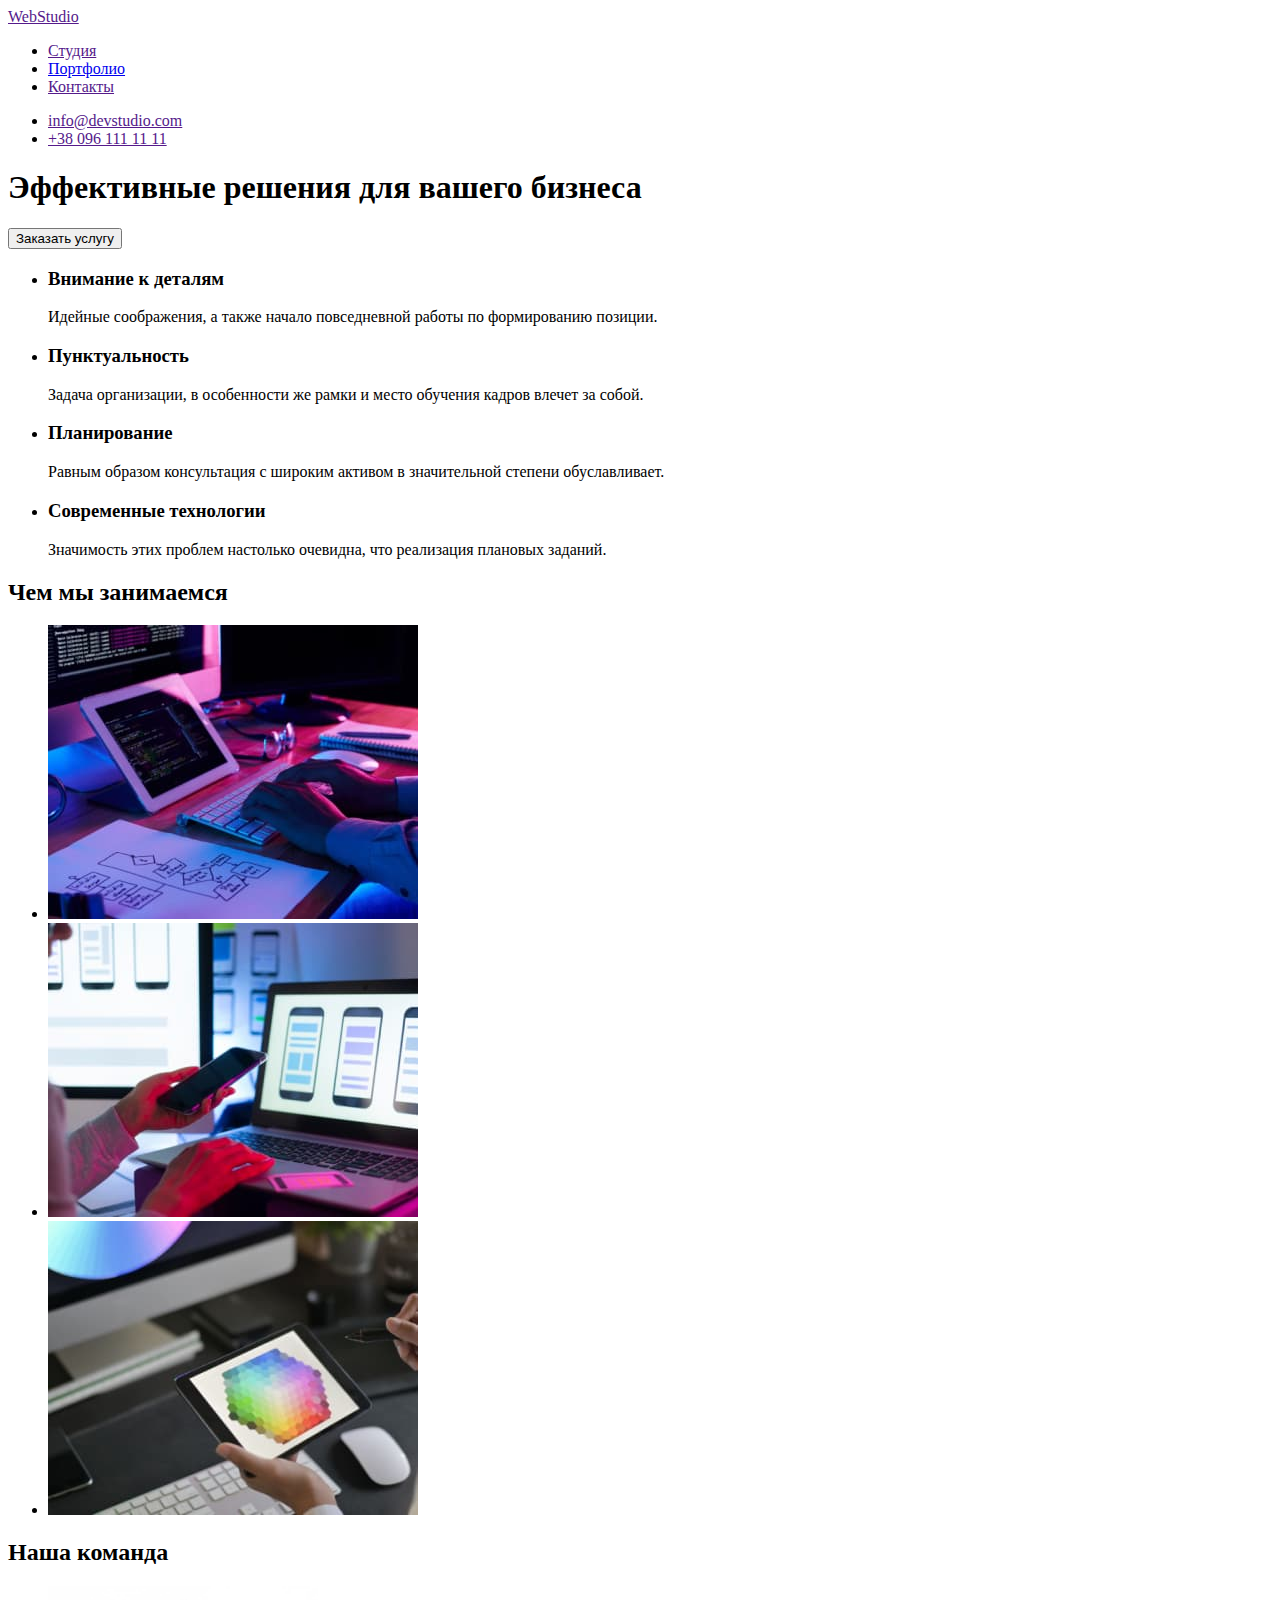
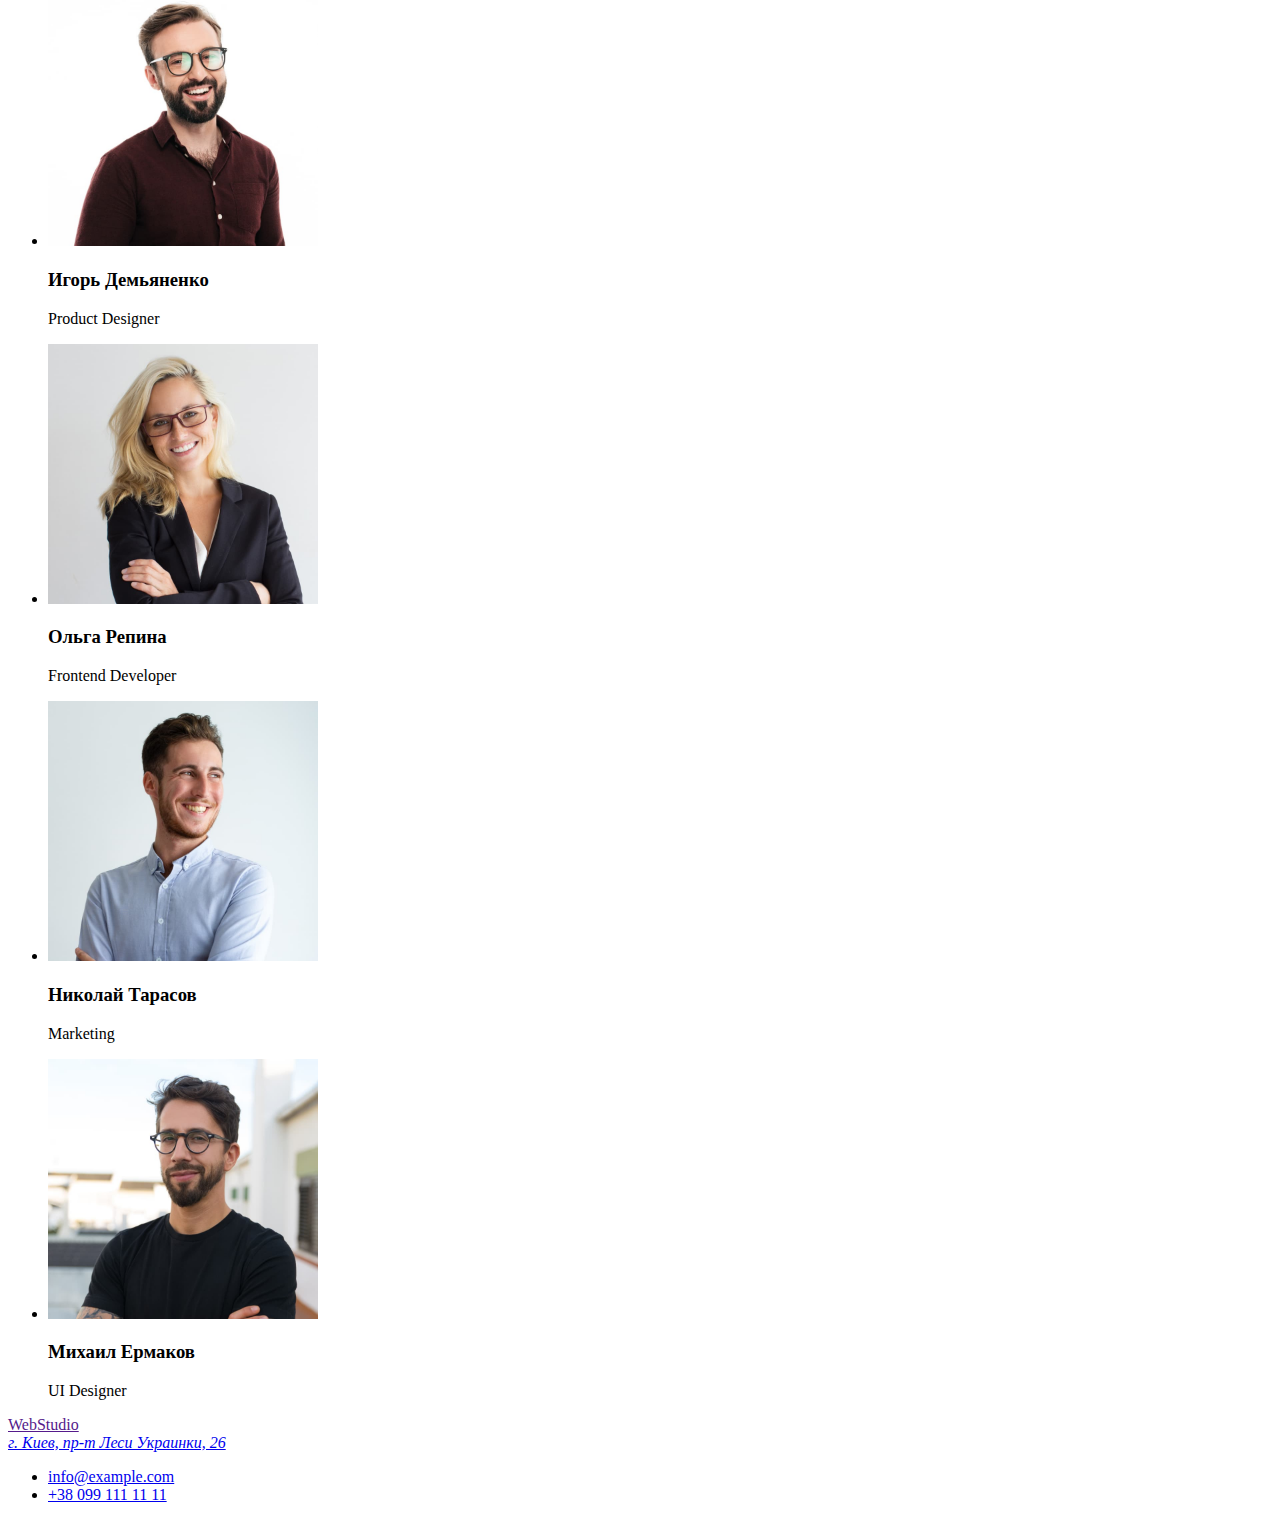
==== index.html @ ec1a8302 "создание папки портфолио" ====
<!DOCTYPE html>
<html lang="ru">
  <head>
    <meta charset="UTF-8" />
    <meta http-equiv="X-UA-Compatible" content="IE=edge" />
    <meta name="viewport" content="width=device-width, initial-scale=1.0" />
    <title>Document</title>
    <link
      rel="stylesheet"
      href="https://fonts.google.com/share?selection.family=Raleway:wght@700%7CRoboto:wght@400;500;700;900"
    />
    <link rel="stylesheet" href="./css/style.css" />
  </head>
  <body>
    <!--ШАПКА-->
    <header>
      <a href="">WebStudio</a>
      <nav>
        <ul>
          <li><a href="">Студия</a></li>
          <li><a href="./portfolio.html">Портфолио</a></li>
          <li><a href="">Контакты</a></li>
        </ul>
      </nav>
      <ul>
        <li><a href="">info@devstudio.com</a></li>
        <li><a href="">+38 096 111 11 11</a></li>
      </ul>
    </header>
    <!--ЗАКАЗ УСЛУГ-->
    <main>
      <section>
        <h1>Эффективные решения для вашего бизнеса</h1>
        <button type="button">Заказать услугу</button>
      </section>
      <!--СФЕРА ДЕЯТЕЛЬНОСТИ-->
      <section>
        <ul>
          <li>
            <h3>Внимание к деталям</h3>
            <p>
              Идейные соображения, а также начало повседневной работы по
              формированию позиции.
            </p>
          </li>
          <li>
            <h3>Пунктуальность</h3>
            <p>
              Задача организации, в особенности же рамки и место обучения кадров
              влечет за собой.
            </p>
          </li>
          <li>
            <h3>Планирование</h3>
            <p>
              Равным образом консультация с широким активом в значительной
              степени обуславливает.
            </p>
          </li>
          <li>
            <h3>Современные технологии</h3>
            <p>
              Значимость этих проблем настолько очевидна, что реализация
              плановых заданий.
            </p>
          </li>
        </ul>
      </section>
      <!--чем занимаются-->
      <section>
        <h2>Чем мы занимаемся</h2>
        <ul>
          <li><img src="./img/img1.jpg" alt="ввод кода" width="370" /></li>
          <li>
            <img
              src="./img/img2.jpg"
              alt="картинка с адаптивностью"
              width="370"
            />
          </li>
          <li>
            <img src="./img/img3.jpg" alt="картинка в пикселях" width="370" />
          </li>
        </ul>
      </section>

      <!--КОМАНДА-->
      <section>
        <h2>Наша команда</h2>
        <ul>
          <li>
            <img src="./img/img4.jpg" alt="фото Игорь" width="270" />
            <h3>Игорь Демьяненко</h3>
            <p>Product Designer</p>
          </li>
          <li>
            <img src="./img/img5.jpg" alt="фото Ольга" width="270" />
            <h3>Ольга Репина</h3>
            <p>Frontend Developer</p>
          </li>
          <li>
            <img src="./img/img6.jpg" alt="фото Николай" width="270" />
            <h3>Николай Тарасов</h3>
            <p>Marketing</p>
          </li>
          <li>
            <img src="./img/img7.jpg" alt="фото Михаил" width="270" />
            <h3>Михаил Ермаков</h3>
            <p>UI Designer</p>
          </li>
        </ul>
      </section>
    </main>
    <!--ПОДВАЛ-->
    <footer>
      <a href="">WebStudio</a>
      <address>
        <a
          href="https://goo.gl/maps/H8JGHKrWeRsaUYGS6"
          target="_blank"
          rel="noopener noindex nofollow"
          >г. Киев, пр-т Леси Украинки, 26</a
        >
      </address>
      <ul>
        <li><a href="mailto:info@example.com">info@example.com</a></li>
        <li><a href="tel:+380991111111">+38 099 111 11 11</a></li>
      </ul>
    </footer>
  </body>
</html>
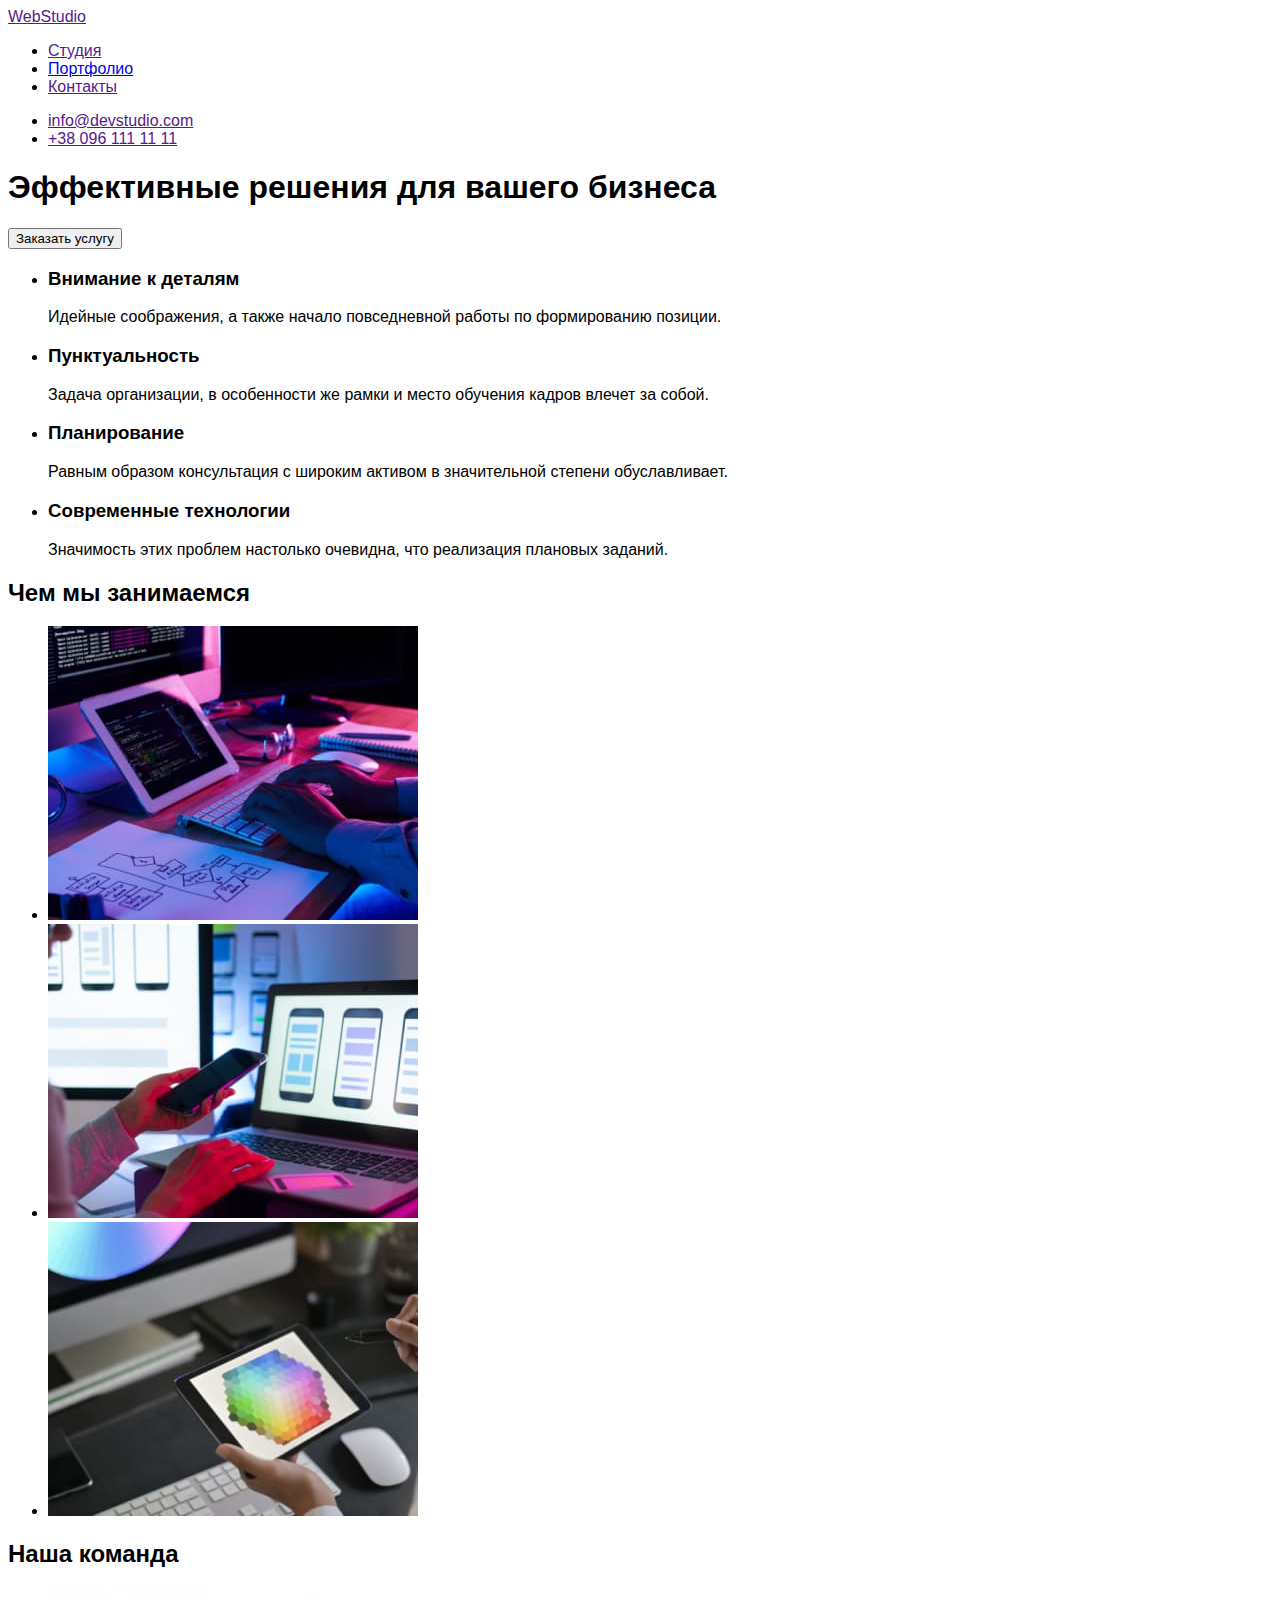
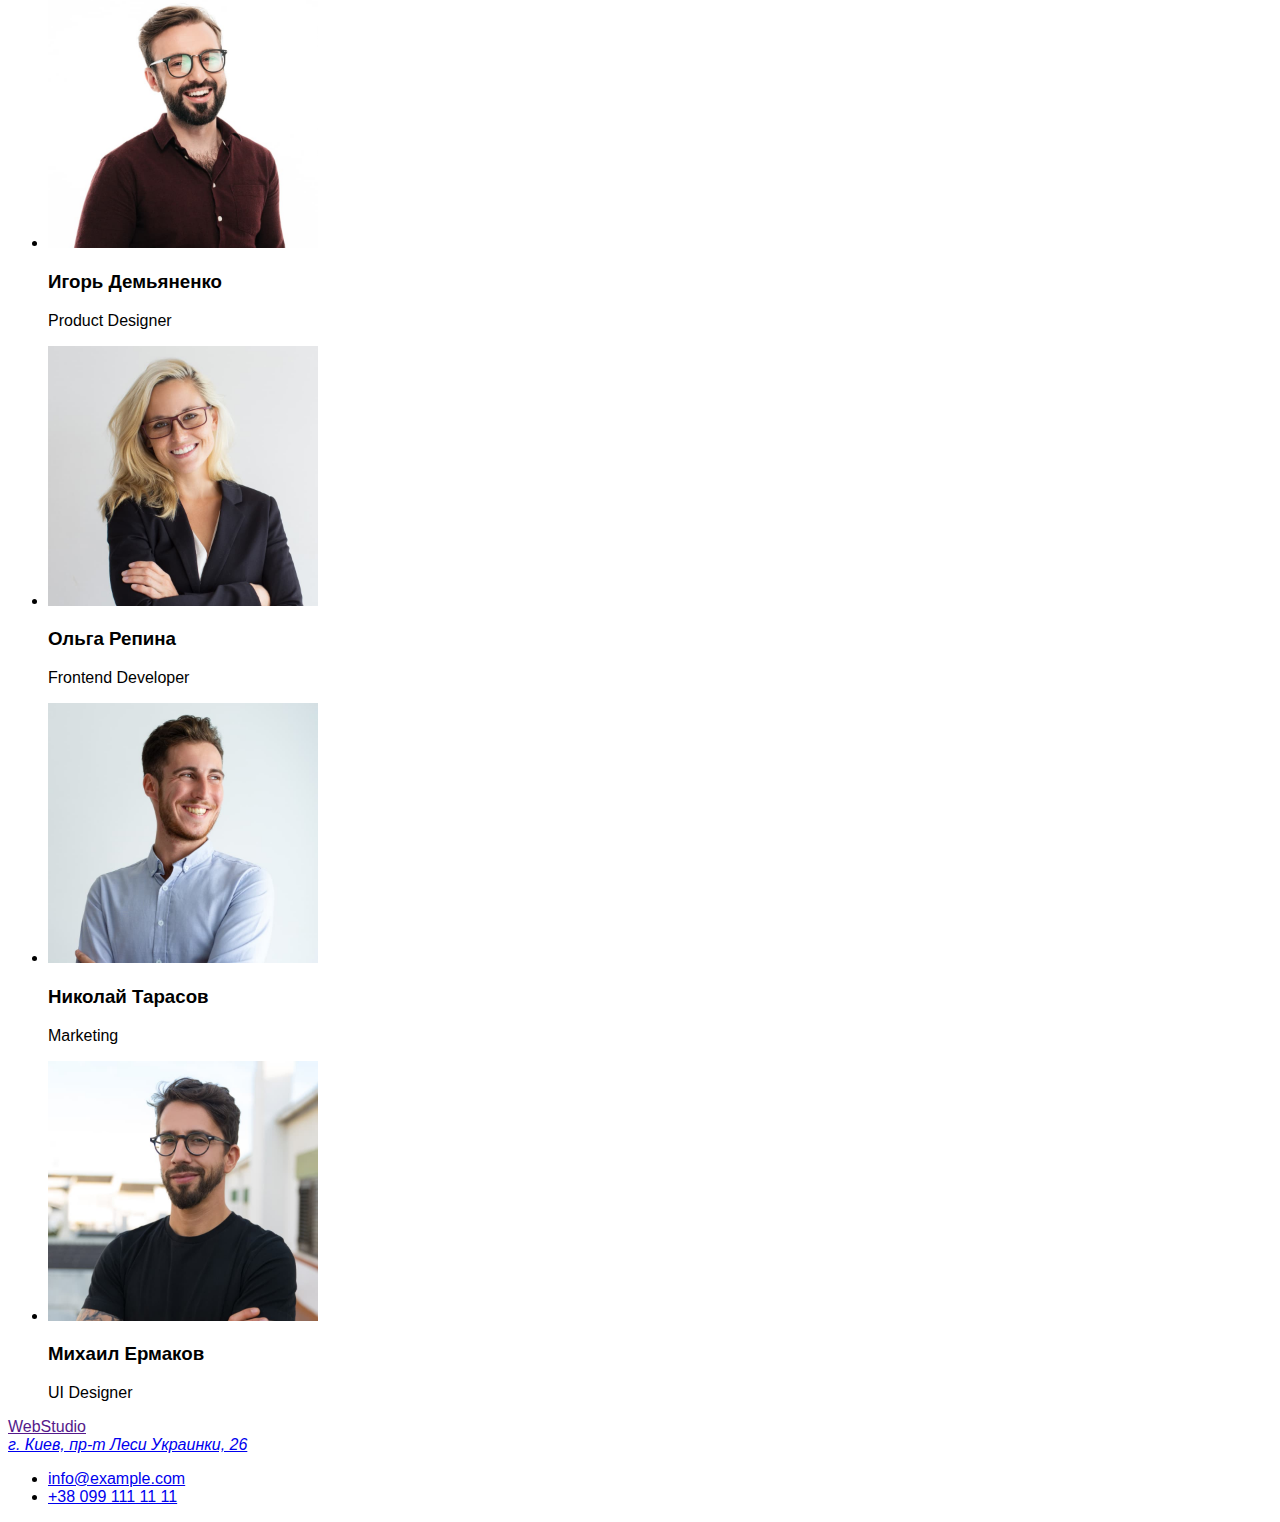
==== commit 3963e6e2: "верстка портфолио" ====
--- a/index.html
+++ b/index.html
@@ -9,7 +9,7 @@
       rel="stylesheet"
       href="https://fonts.google.com/share?selection.family=Raleway:wght@700%7CRoboto:wght@400;500;700;900"
     />
-    <link rel="stylesheet" href="./css/style.css" />
+    <link rel="stylesheet" href="./css/styles.css" />
   </head>
   <body>
     <!--ШАПКА-->
--- a/css/styles.css
+++ b/css/styles.css
@@ -0,0 +1,3 @@
+body {
+  font-family: "Raleway", "Roboto", sans-serif;
+}
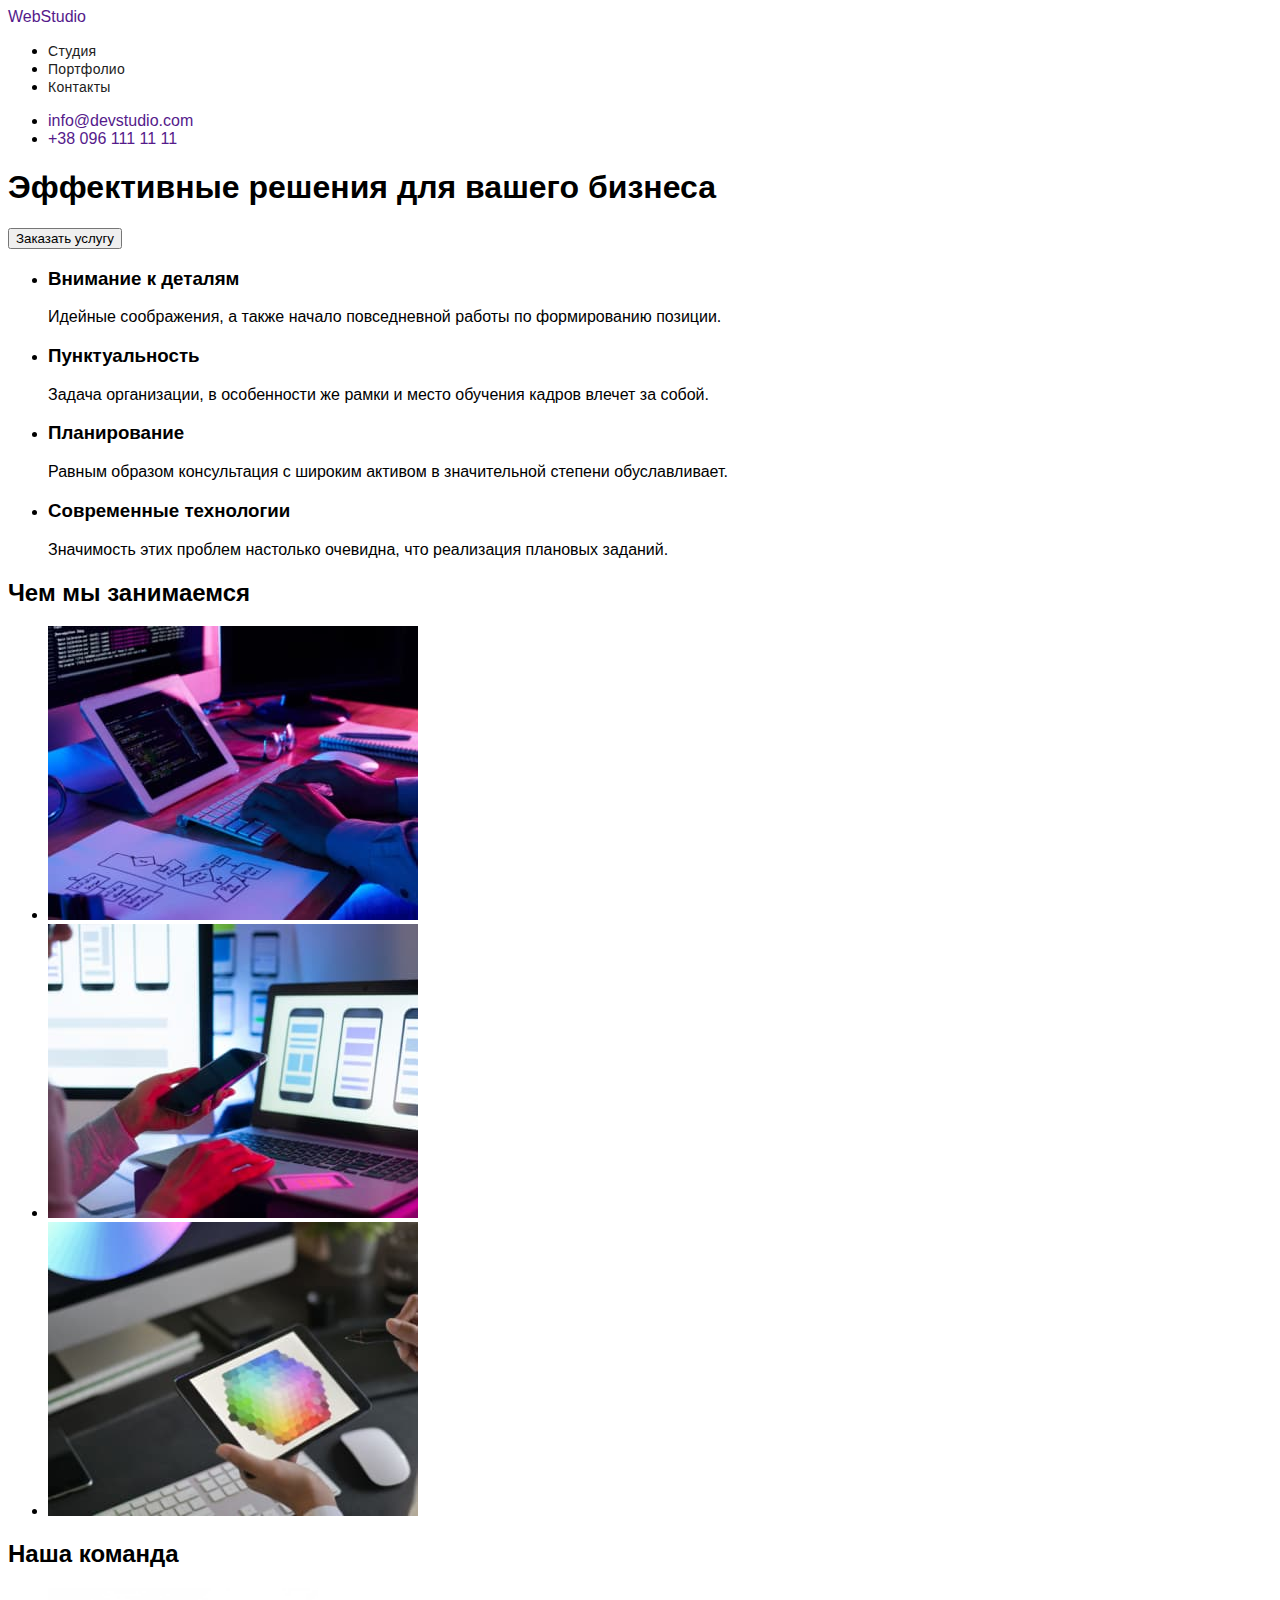
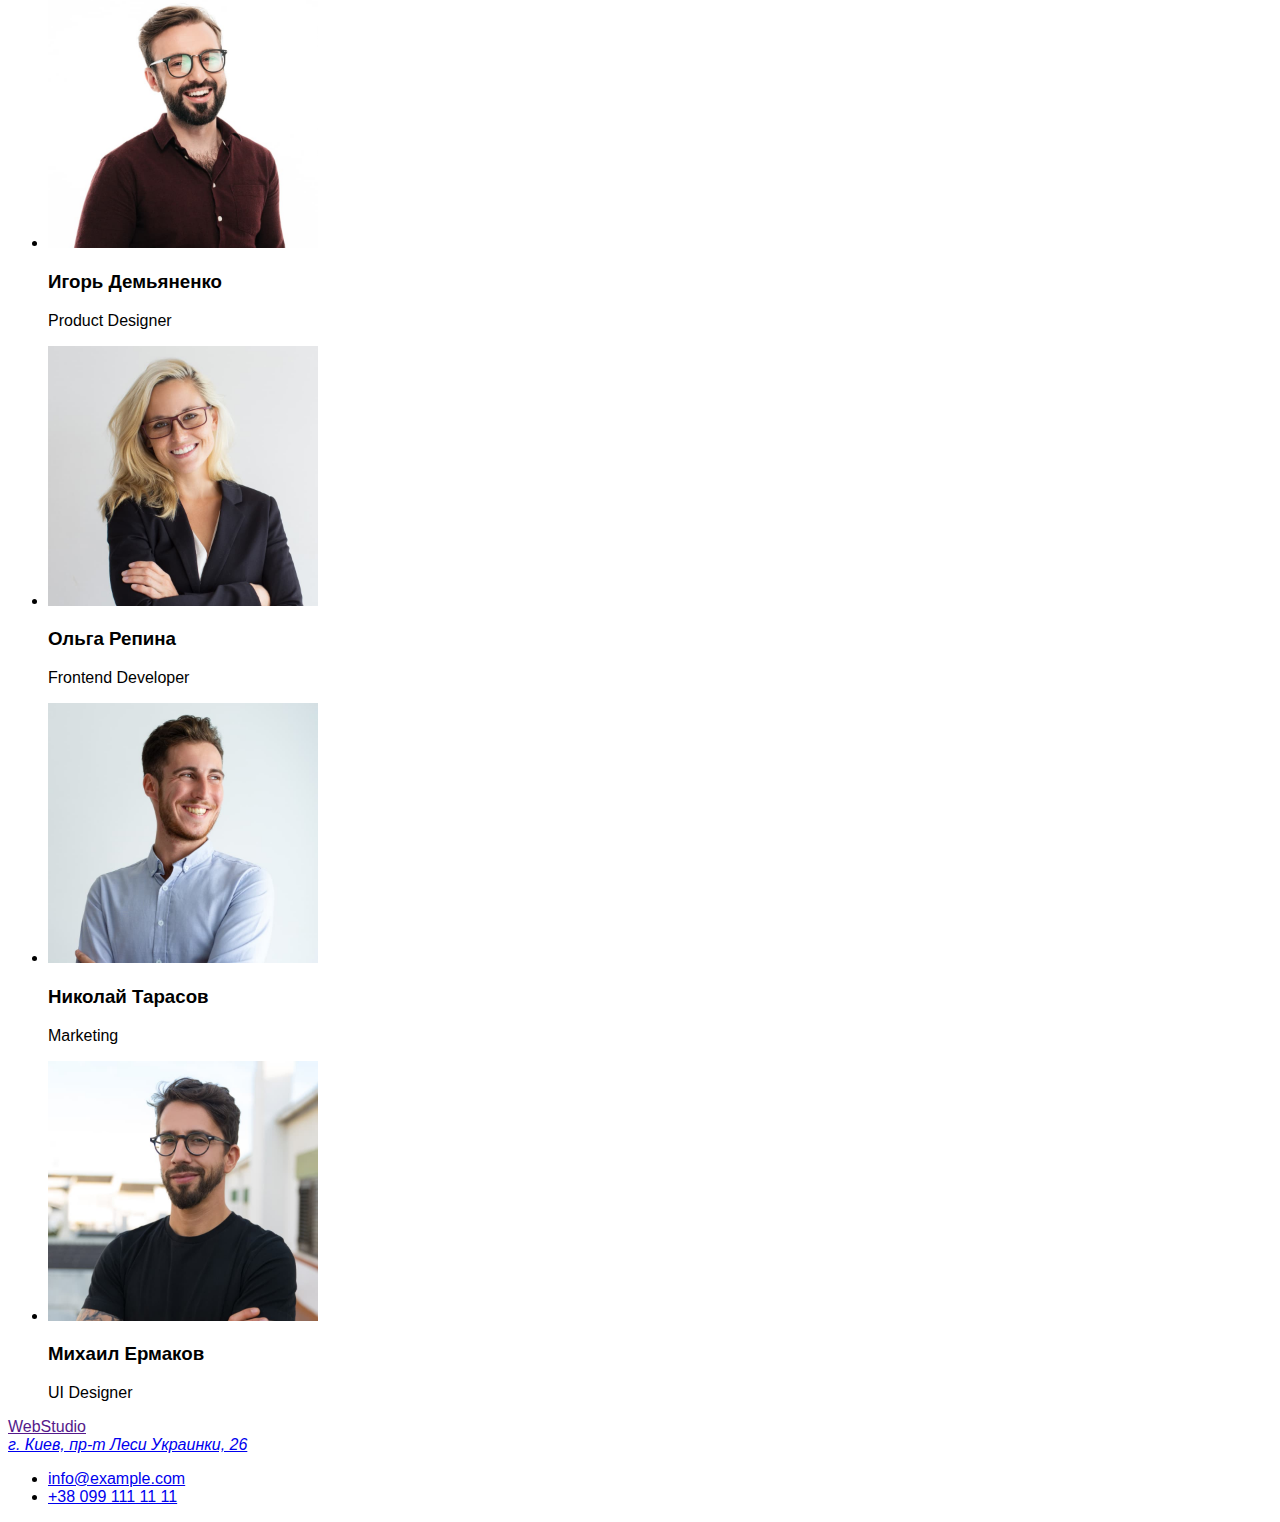
==== commit 8a4ae017: "добавил классы в хедер" ====
--- a/index.html
+++ b/index.html
@@ -13,18 +13,24 @@
   </head>
   <body>
     <!--ШАПКА-->
-    <header>
-      <a href="">WebStudio</a>
-      <nav>
-        <ul>
-          <li><a href="">Студия</a></li>
-          <li><a href="./portfolio.html">Портфолио</a></li>
-          <li><a href="">Контакты</a></li>
+    <header class="header">
+      <a class="header-link-main link" href="">WebStudio</a>
+      <nav class="header-navigation">
+        <ul class="header-list">
+          <li class="header-item">
+            <a class="header-link link" href="">Студия</a>
+          </li>
+          <li class="header-item">
+            <a class="header-link link" href="./portfolio.html">Портфолио</a>
+          </li>
+          <li class="header-item">
+            <a class="header-link link" href="">Контакты</a>
+          </li>
         </ul>
       </nav>
-      <ul>
-        <li><a href="">info@devstudio.com</a></li>
-        <li><a href="">+38 096 111 11 11</a></li>
+      <ul class="header-list-contacts">
+        <li><a class="header-link-mail link" href="">info@devstudio.com</a></li>
+        <li><a class="header-link-tel link" href="">+38 096 111 11 11</a></li>
       </ul>
     </header>
     <!--ЗАКАЗ УСЛУГ-->
--- a/css/styles.css
+++ b/css/styles.css
@@ -1,3 +1,15 @@
 body {
   font-family: "Raleway", "Roboto", sans-serif;
 }
+
+.link {
+  text-decoration: none;
+}
+
+.header-link {
+  font-weight: 500;
+  font-size: 14px;
+  line-height: 1.14;
+  letter-spacing: 0.02em;
+  color: #212121;
+}
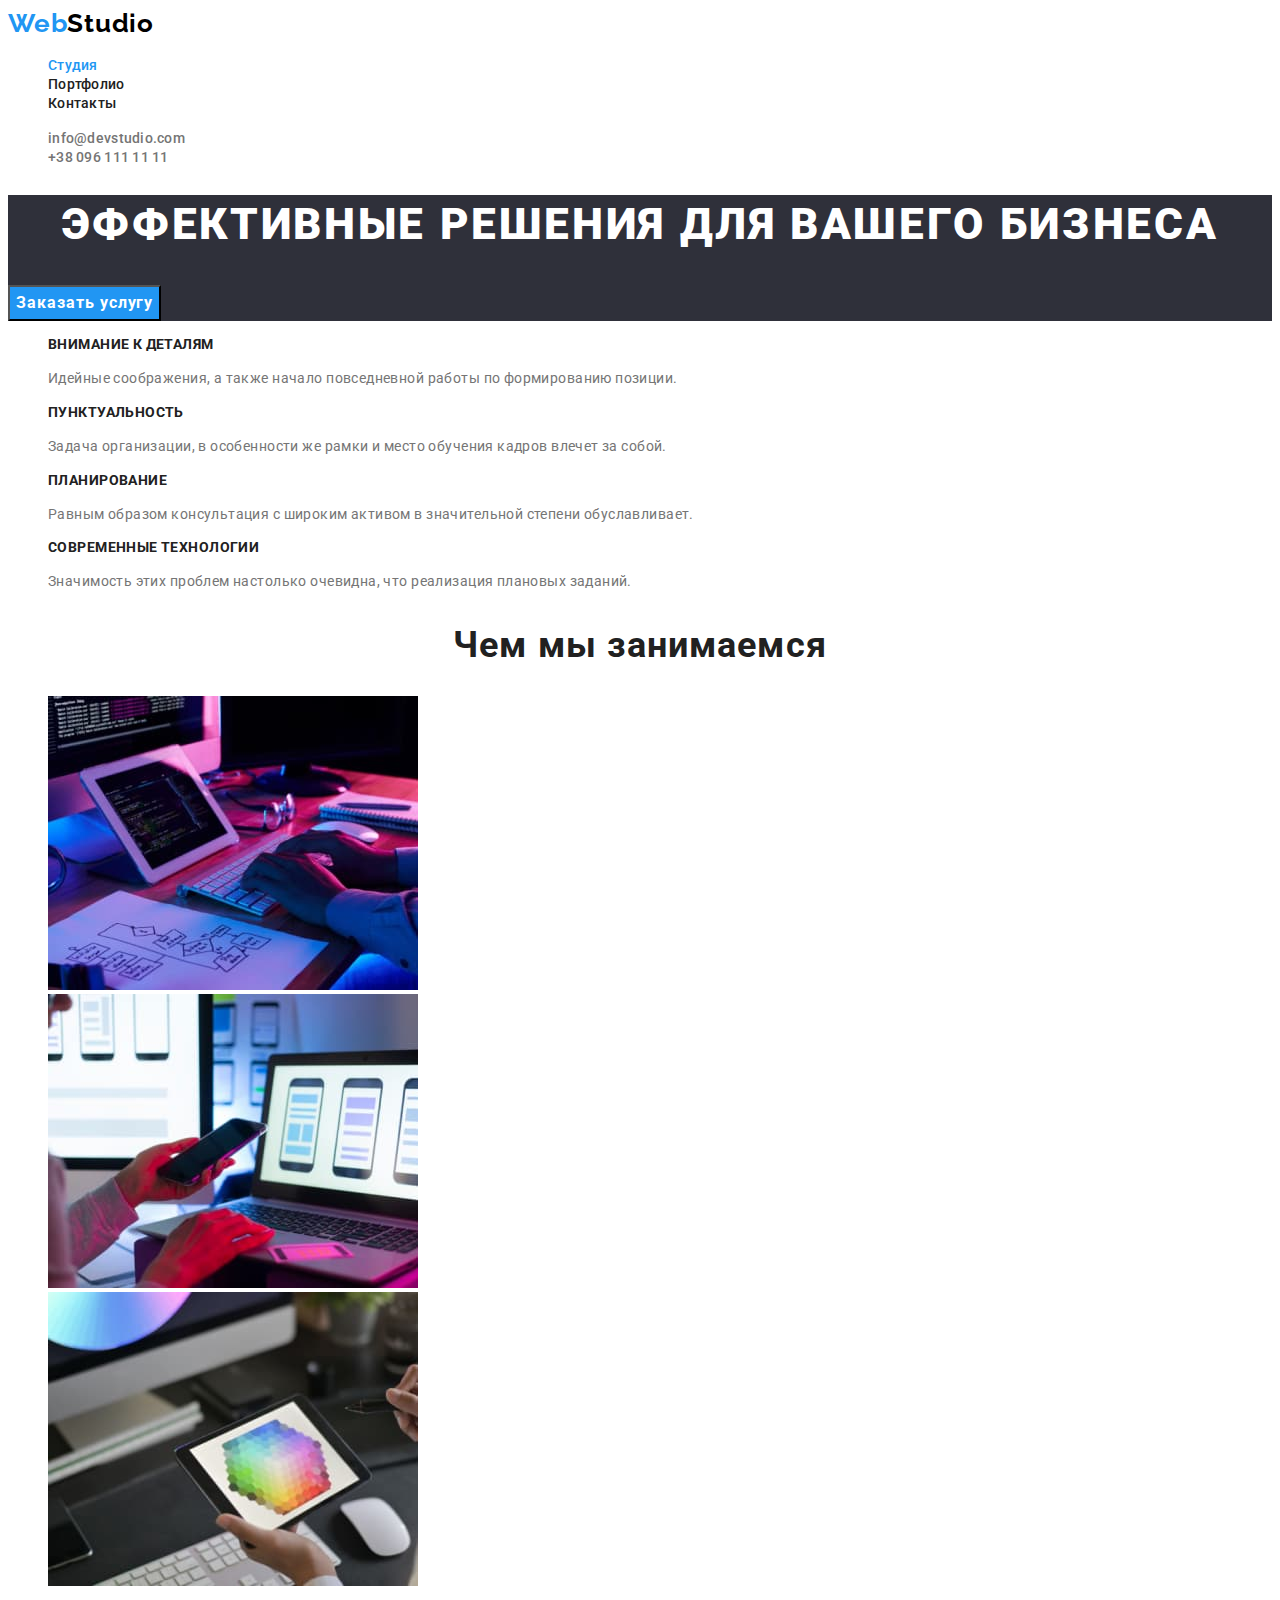
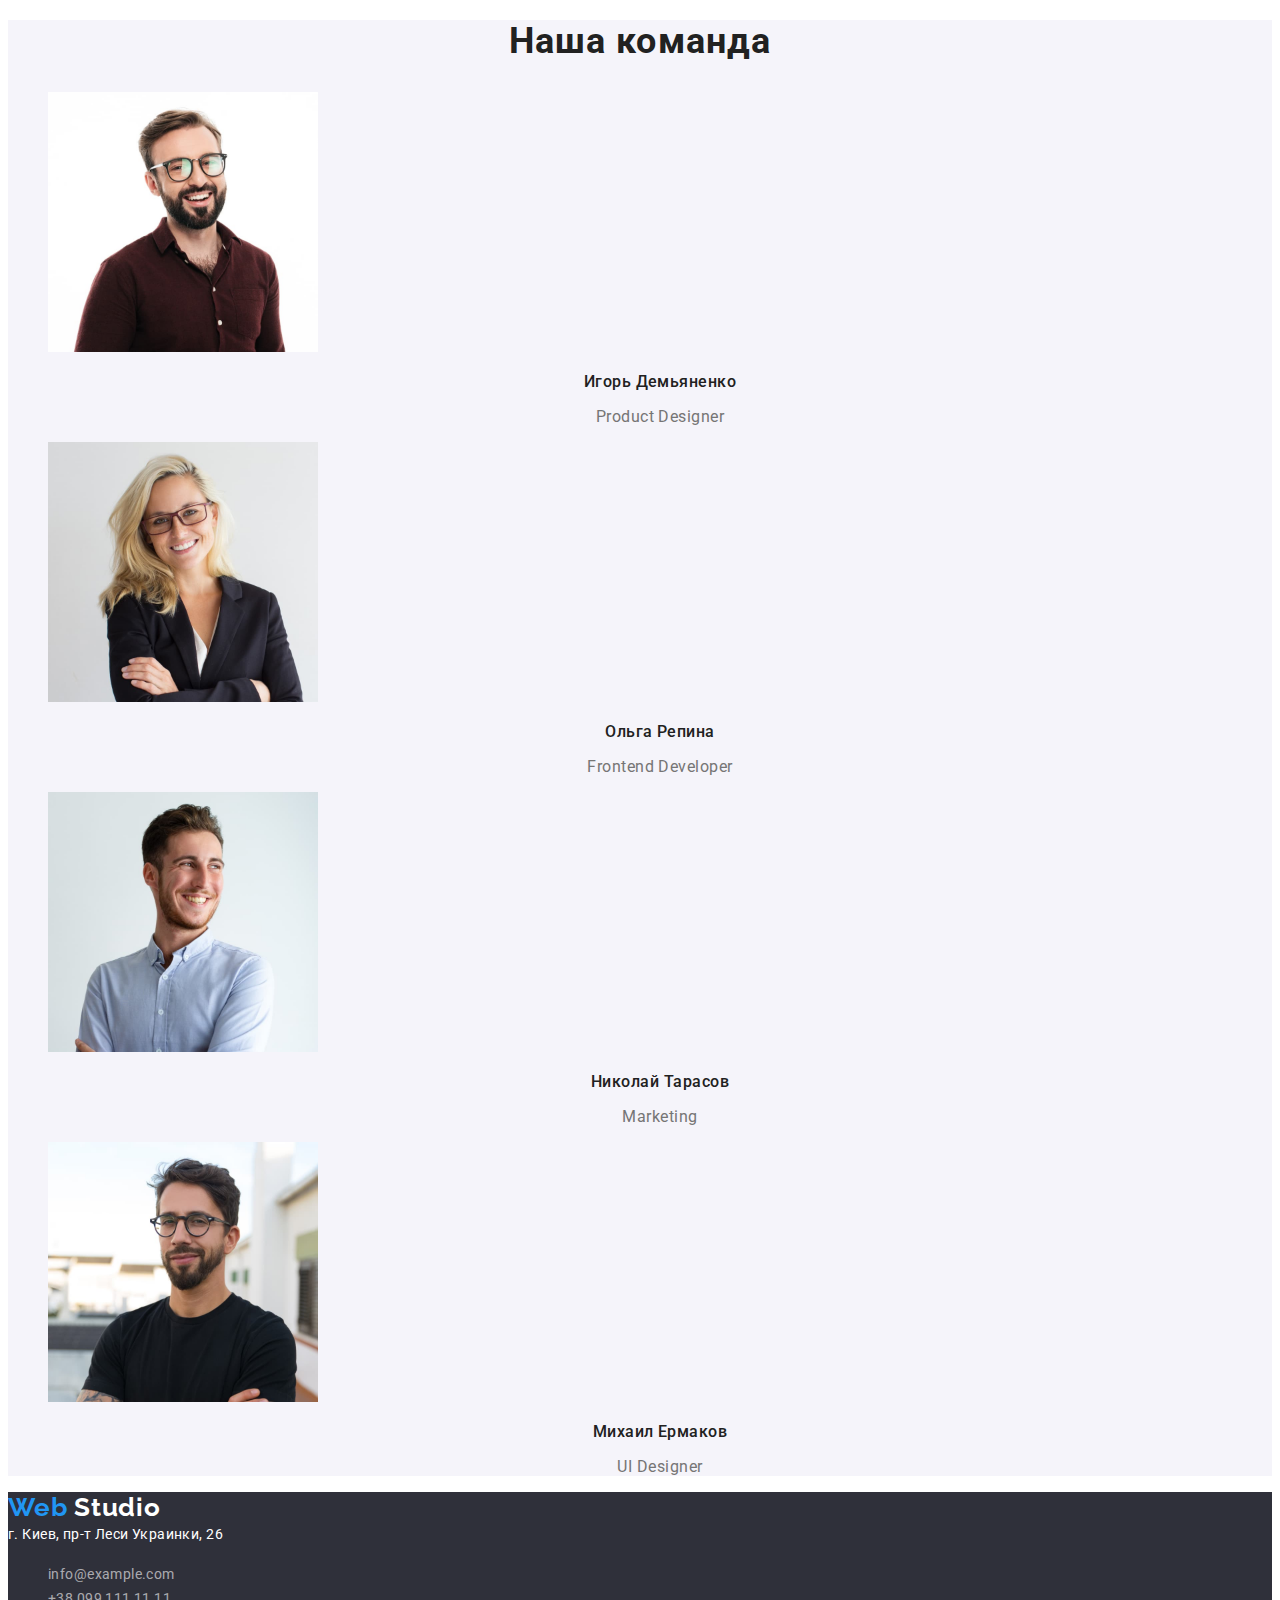
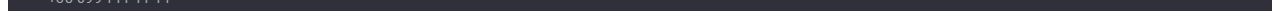
==== commit e214d77a: "внес название классов и стилей в html" ====
--- a/index.html
+++ b/index.html
@@ -5,20 +5,24 @@
     <meta http-equiv="X-UA-Compatible" content="IE=edge" />
     <meta name="viewport" content="width=device-width, initial-scale=1.0" />
     <title>Document</title>
+    <link rel="preconnect" href="https://fonts.googleapis.com" />
+    <link rel="preconnect" href="https://fonts.gstatic.com" crossorigin />
     <link
+      href="https://fonts.googleapis.com/css2?family=Raleway:wght@700&family=Roboto:wght@400;500;700;900&display=swap"
       rel="stylesheet"
-      href="https://fonts.google.com/share?selection.family=Raleway:wght@700%7CRoboto:wght@400;500;700;900"
     />
     <link rel="stylesheet" href="./css/styles.css" />
   </head>
   <body>
     <!--ШАПКА-->
     <header class="header">
-      <a class="header-link-main link" href="">WebStudio</a>
+      <a class="header-link-main link" href=""
+        >Web<span class="header-color">Studio</span></a
+      >
       <nav class="header-navigation">
-        <ul class="header-list">
+        <ul class="header-list list">
           <li class="header-item">
-            <a class="header-link link" href="">Студия</a>
+            <a class="header-link link current" href="">Студия</a>
           </li>
           <li class="header-item">
             <a class="header-link link" href="./portfolio.html">Портфолио</a>
@@ -28,109 +32,127 @@
           </li>
         </ul>
       </nav>
-      <ul class="header-list-contacts">
+      <ul class="header-list-contacts list">
         <li><a class="header-link-mail link" href="">info@devstudio.com</a></li>
         <li><a class="header-link-tel link" href="">+38 096 111 11 11</a></li>
       </ul>
     </header>
     <!--ЗАКАЗ УСЛУГ-->
     <main>
-      <section>
-        <h1>Эффективные решения для вашего бизнеса</h1>
-        <button type="button">Заказать услугу</button>
+      <section class="section-service">
+        <h1 class="section-service-title">
+          Эффективные решения для вашего бизнеса
+        </h1>
+        <button class="section-service-btn" type="button">
+          Заказать услугу
+        </button>
       </section>
       <!--СФЕРА ДЕЯТЕЛЬНОСТИ-->
-      <section>
-        <ul>
-          <li>
-            <h3>Внимание к деталям</h3>
-            <p>
+      <section class="section-reality">
+        <!-- <h2>сфера деятельности</h2> -->
+        <ul class="section-reality-list list">
+          <li class="section-reality-item">
+            <h3 class="section-reality-title">Внимание к деталям</h3>
+            <p class="section-reality-text">
               Идейные соображения, а также начало повседневной работы по
               формированию позиции.
             </p>
           </li>
-          <li>
-            <h3>Пунктуальность</h3>
-            <p>
+          <li class="section-reality-item">
+            <h3 class="section-reality-title">Пунктуальность</h3>
+            <p class="section-reality-text">
               Задача организации, в особенности же рамки и место обучения кадров
               влечет за собой.
             </p>
           </li>
-          <li>
-            <h3>Планирование</h3>
-            <p>
+          <li class="section-reality-item">
+            <h3 class="section-reality-title">Планирование</h3>
+            <p class="section-reality-text">
               Равным образом консультация с широким активом в значительной
               степени обуславливает.
             </p>
           </li>
-          <li>
-            <h3>Современные технологии</h3>
-            <p>
+          <li class="section-reality-item">
+            <h3 class="section-reality-title">Современные технологии</h3>
+            <p class="section-reality-text">
               Значимость этих проблем настолько очевидна, что реализация
               плановых заданий.
             </p>
           </li>
         </ul>
       </section>
-      <!--чем занимаются-->
-      <section>
-        <h2>Чем мы занимаемся</h2>
-        <ul>
-          <li><img src="./img/img1.jpg" alt="ввод кода" width="370" /></li>
-          <li>
+      <!--ЧЕМ ЗАНИМАЮТСЯ-->
+      <section class="section-class">
+        <h2 class="section-class-title">Чем мы занимаемся</h2>
+        <ul class="section-class-list list">
+          <li class="section-class-item">
+            <img src="./img/img1.jpg" alt="ввод кода" width="370" />
+          </li>
+          <li class="section-class-item">
             <img
               src="./img/img2.jpg"
               alt="картинка с адаптивностью"
               width="370"
             />
           </li>
-          <li>
+          <li class="section-class-item">
             <img src="./img/img3.jpg" alt="картинка в пикселях" width="370" />
           </li>
         </ul>
       </section>
 
       <!--КОМАНДА-->
-      <section>
-        <h2>Наша команда</h2>
-        <ul>
-          <li>
+      <section class="section-team">
+        <h2 class="section-team-title">Наша команда</h2>
+        <ul class="section-team-list list">
+          <li class="section-team-item">
             <img src="./img/img4.jpg" alt="фото Игорь" width="270" />
-            <h3>Игорь Демьяненко</h3>
-            <p>Product Designer</p>
+            <h3 class="section-team-title-second">Игорь Демьяненко</h3>
+            <p class="section-team-text">Product Designer</p>
           </li>
-          <li>
+          <li class="section-team-item">
             <img src="./img/img5.jpg" alt="фото Ольга" width="270" />
-            <h3>Ольга Репина</h3>
-            <p>Frontend Developer</p>
+            <h3 class="section-team-title-second">Ольга Репина</h3>
+            <p class="section-team-text">Frontend Developer</p>
           </li>
-          <li>
+          <li class="section-team-item">
             <img src="./img/img6.jpg" alt="фото Николай" width="270" />
-            <h3>Николай Тарасов</h3>
-            <p>Marketing</p>
+            <h3 class="section-team-title-second">Николай Тарасов</h3>
+            <p class="section-team-text">Marketing</p>
           </li>
-          <li>
+          <li class="section-team-item">
             <img src="./img/img7.jpg" alt="фото Михаил" width="270" />
-            <h3>Михаил Ермаков</h3>
-            <p>UI Designer</p>
+            <h3 class="section-team-title-second">Михаил Ермаков</h3>
+            <p class="section-team-text">UI Designer</p>
           </li>
         </ul>
       </section>
     </main>
     <!--ПОДВАЛ-->
-    <footer>
-      <a href="">WebStudio</a>
+    <footer class="footer">
+      <a class="footer-link-main link" href=""
+        >Web <span class="footer-color">Studio</span></a
+      >
       <address>
         <a
+          class="footer-link-address link"
           href="https://goo.gl/maps/H8JGHKrWeRsaUYGS6"
           target="_blank"
           rel="noopener noindex nofollow"
           >г. Киев, пр-т Леси Украинки, 26</a
         >
       </address>
-      <ul>
-        <li><a href="mailto:info@example.com">info@example.com</a></li>
-        <li><a href="tel:+380991111111">+38 099 111 11 11</a></li>
+      <ul class="footer-list list">
+        <li>
+          <a class="footer-link-mail link" href="mailto:info@example.com"
+            >info@example.com</a
+          >
+        </li>
+        <li>
+          <a class="footer-link-tel link" href="tel:+380991111111"
+            >+38 099 111 11 11</a
+          >
+        </li>
       </ul>
     </footer>
   </body>
--- a/css/styles.css
+++ b/css/styles.css
@@ -1,11 +1,30 @@
+:root {
+  --header-color: #2196f3;
+}
 body {
-  font-family: "Raleway", "Roboto", sans-serif;
+  font-family: "Raleway", sans-serif;
+  font-family: "Roboto", sans-serif;
 }
 
 .link {
   text-decoration: none;
 }
+.list {
+  list-style: none;
+}
+/* ----------------------ШАПКА-------------------------- */
+.header-link-main {
+  font-family: "Raleway";
+  font-weight: 700;
+  font-size: 26px;
+  line-height: 1.19;
+  letter-spacing: 0.03em;
+  color: #2196f3;
+}
 
+.header-color {
+  color: #000000;
+}
 .header-link {
   font-weight: 500;
   font-size: 14px;
@@ -13,3 +32,146 @@
   letter-spacing: 0.02em;
   color: #212121;
 }
+.current {
+  color: #2196f3;
+}
+.header-link:hover,
+.header-link:focus {
+  color: #2196f3;
+}
+.header-link-mail,
+.header-link-tel {
+  font-weight: 500;
+  font-size: 14px;
+  line-height: 1.14;
+  letter-spacing: 0.02em;
+  color: #757575;
+}
+.header-link-tel:hover,
+.header-link-tel:focus {
+  color: #2196f3;
+}
+.header-link-mail:hover,
+.header-link-mail:focus {
+  color: #2196f3;
+}
+/* -------------------ЗАКАЗ УСЛУГ------------------ */
+.section-service {
+  background-color: #2f303a;
+}
+.section-service-title {
+  font-weight: 900;
+  font-size: 44px;
+  line-height: 1.36;
+  text-align: center;
+  letter-spacing: 0.06em;
+  text-transform: uppercase;
+  color: #ffffff;
+}
+.section-service-btn {
+  font-family: "Roboto";
+  font-style: normal;
+  font-weight: 700;
+  font-size: 16px;
+  line-height: 1.88;
+  display: flex;
+  align-items: center;
+  text-align: center;
+  letter-spacing: 0.06em;
+  color: #ffffff;
+  background-color: #2196f3;
+}
+.section-service-btn:hover {
+  background-color: #2f303a;
+}
+/* -----------------------СФЕРА ДЕЯТЕЛЬНОСТИ------------------------ */
+.section-reality-title {
+  font-weight: 700;
+  font-size: 14px;
+  line-height: 1.14;
+  letter-spacing: 0.03em;
+  text-transform: uppercase;
+  color: #212121;
+}
+
+.section-reality-text {
+  font-weight: 400;
+  font-size: 14px;
+  line-height: 1.71;
+  letter-spacing: 0.03em;
+  color: #757575;
+}
+/* ------------------ЧЕМ ЗАНИМАЮТСЯ-------------------------- */
+.section-class-title {
+  font-weight: 700;
+  font-size: 36px;
+  line-height: 1.17;
+  text-align: center;
+  letter-spacing: 0.03em;
+  color: #212121;
+}
+/* --------------------КОМАНДА------------------------------- */
+.section-team {
+  background-color: #f5f4fa;
+}
+.section-team-title {
+  font-weight: 700;
+  font-size: 36px;
+  line-height: 1.17;
+  text-align: center;
+  letter-spacing: 0.03em;
+  color: #212121;
+}
+.section-team-title-second {
+  font-weight: 500;
+  font-size: 16px;
+  line-height: 1.19;
+  text-align: center;
+  letter-spacing: 0.03em;
+  color: #212121;
+}
+.section-team-text {
+  font-weight: 400;
+  font-size: 16px;
+  line-height: 1.19;
+  text-align: center;
+  letter-spacing: 0.03em;
+  color: #757575;
+}
+/* ---------------------ПОДВАЛ----------------------------- */
+.footer {
+  background-color: #2f303a;
+}
+.footer-link-main {
+  font-family: "Raleway";
+  font-weight: 700;
+  font-size: 26px;
+  line-height: 1.19;
+  letter-spacing: 0.03em;
+  color: #2196f3;
+}
+.footer-color {
+  color: #ffffff;
+}
+.footer-link-address {
+  font-weight: 400;
+  font-size: 14px;
+  line-height: 1.71;
+  letter-spacing: 0.03em;
+  font-style: normal;
+  color: #ffffff;
+}
+.footer-link-mail {
+  font-weight: 400;
+  font-size: 14px;
+  line-height: 1.71;
+  letter-spacing: 0.03em;
+  color: rgba(255, 255, 255, 0.6);
+}
+.footer-link-tel {
+  font-weight: 400;
+  font-size: 14px;
+  line-height: 1.71;
+  letter-spacing: 0.03em;
+  color: rgba(255, 255, 255, 0.6);
+}
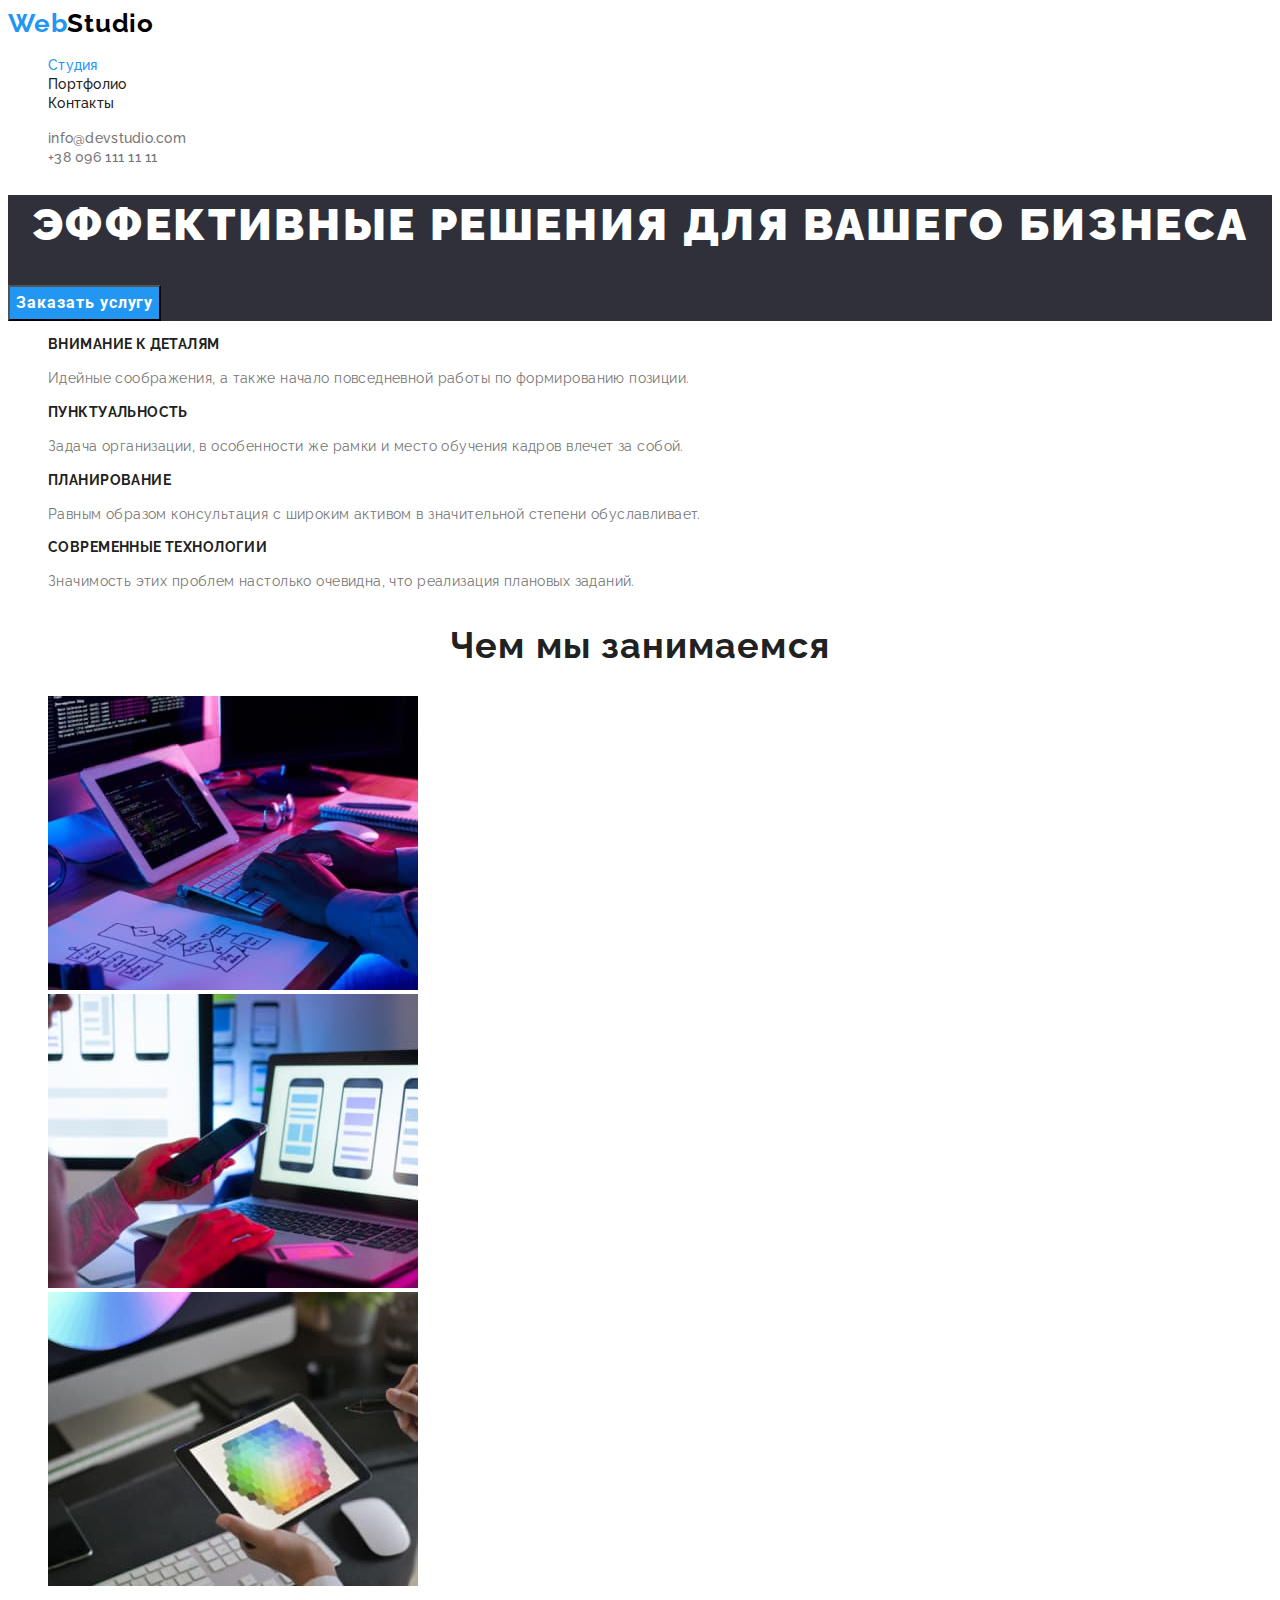
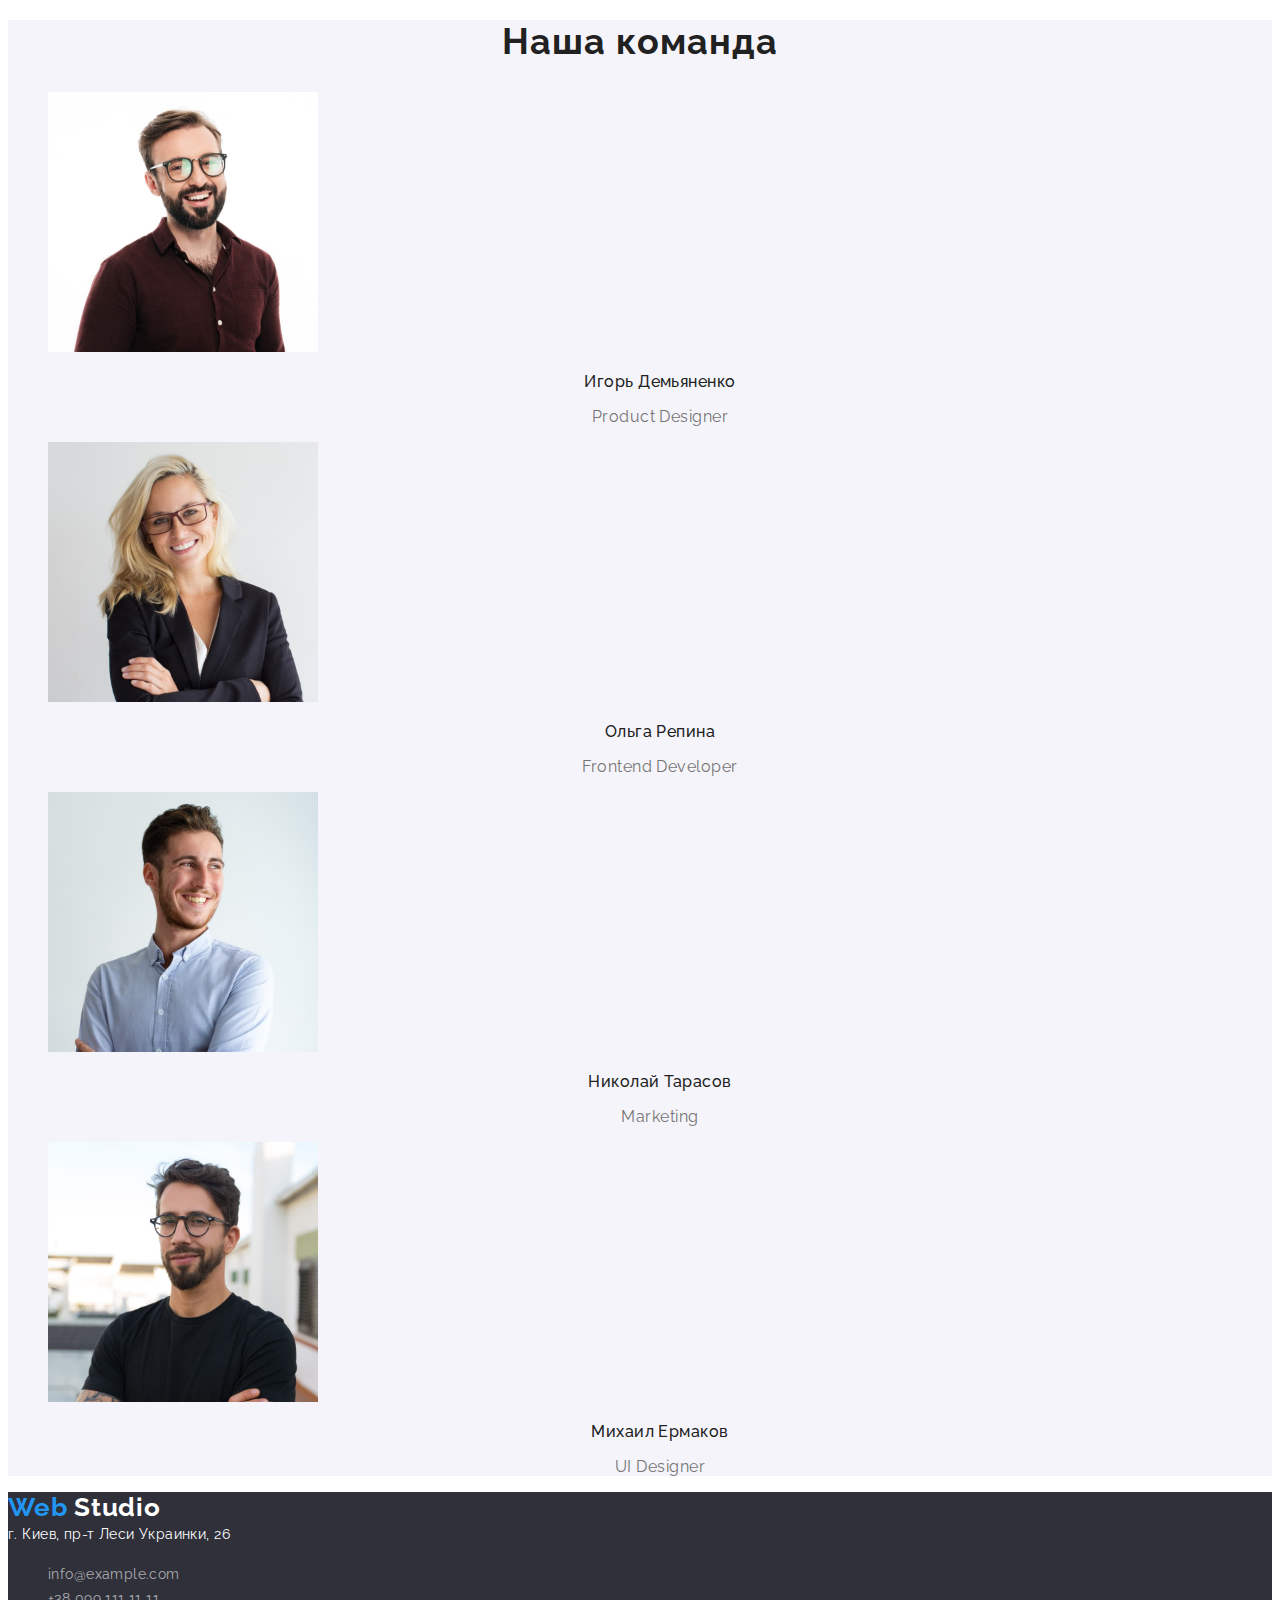
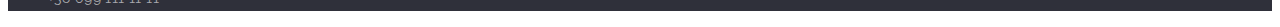
==== commit b1c39be6: "доделал переменные" ====
--- a/index.html
+++ b/index.html
@@ -49,7 +49,7 @@
       </section>
       <!--СФЕРА ДЕЯТЕЛЬНОСТИ-->
       <section class="section-reality">
-        <!-- <h2>сфера деятельности</h2> -->
+        <h2 class="visually-hidden">сфера деятельности</h2>
         <ul class="section-reality-list list">
           <li class="section-reality-item">
             <h3 class="section-reality-title">Внимание к деталям</h3>
--- a/css/styles.css
+++ b/css/styles.css
@@ -1,9 +1,10 @@
 :root {
   --header-color: #2196f3;
+  --title-color: #212121;
+  --text-color: #757575;
 }
 body {
-  font-family: "Raleway", sans-serif;
-  font-family: "Roboto", sans-serif;
+  font-family: "Raleway", "Roboto", sans-serif;
 }
 
 .link {
@@ -19,7 +20,7 @@
   font-size: 26px;
   line-height: 1.19;
   letter-spacing: 0.03em;
-  color: #2196f3;
+  color: var(--header-color);
 }
 
 .header-color {
@@ -33,11 +34,11 @@
   color: #212121;
 }
 .current {
-  color: #2196f3;
+  color: var(--header-color);
 }
 .header-link:hover,
 .header-link:focus {
-  color: #2196f3;
+  color: var(--header-color);
 }
 .header-link-mail,
 .header-link-tel {
@@ -49,11 +50,11 @@
 }
 .header-link-tel:hover,
 .header-link-tel:focus {
-  color: #2196f3;
+  color: var(--header-color);
 }
 .header-link-mail:hover,
 .header-link-mail:focus {
-  color: #2196f3;
+  color: var(--header-color);
 }
 /* -------------------ЗАКАЗ УСЛУГ------------------ */
 .section-service {
@@ -85,21 +86,32 @@
   background-color: #2f303a;
 }
 /* -----------------------СФЕРА ДЕЯТЕЛЬНОСТИ------------------------ */
+.visually-hidden {
+  position: absolute;
+  width: 1px;
+  height: 1px;
+  margin: -1px;
+  border: 0;
+  padding: 0;
+  white-space: nowarp;
+  clip-path: insert(100%);
+  clip: rect(0 0 0 0);
+  overflow: hidden;
+}
 .section-reality-title {
   font-weight: 700;
   font-size: 14px;
   line-height: 1.14;
   letter-spacing: 0.03em;
   text-transform: uppercase;
-  color: #212121;
+  color: var(--title-color);
 }
 
 .section-reality-text {
-  font-weight: 400;
-  font-size: 14px;
-  line-height: 1.71;
-  letter-spacing: 0.03em;
-  color: #757575;
+  font-size: 14px;
+  line-height: 1.71;
+  letter-spacing: 0.03em;
+  color: var(--text-color);
 }
 /* ------------------ЧЕМ ЗАНИМАЮТСЯ-------------------------- */
 .section-class-title {
@@ -108,7 +120,7 @@
   line-height: 1.17;
   text-align: center;
   letter-spacing: 0.03em;
-  color: #212121;
+  color: var(--title-color);
 }
 /* --------------------КОМАНДА------------------------------- */
 .section-team {
@@ -120,7 +132,7 @@
   line-height: 1.17;
   text-align: center;
   letter-spacing: 0.03em;
-  color: #212121;
+  color: var(--title-color);
 }
 .section-team-title-second {
   font-weight: 500;
@@ -128,15 +140,14 @@
   line-height: 1.19;
   text-align: center;
   letter-spacing: 0.03em;
-  color: #212121;
+  color: var(--title-color);
 }
 .section-team-text {
-  font-weight: 400;
-  font-size: 16px;
-  line-height: 1.19;
-  text-align: center;
-  letter-spacing: 0.03em;
-  color: #757575;
+  font-size: 16px;
+  line-height: 1.19;
+  text-align: center;
+  letter-spacing: 0.03em;
+  color: var(--text-color);
 }
 /* ---------------------ПОДВАЛ----------------------------- */
 .footer {
@@ -175,3 +186,33 @@
   letter-spacing: 0.03em;
   color: rgba(255, 255, 255, 0.6);
 }
+/* ----------------ПОРТФОЛИО---------------------- */
+.section-portfolio-btn {
+  font-family: "Roboto";
+  font-style: normal;
+  font-weight: 500;
+  font-size: 16px;
+  line-height: 1.62;
+  text-align: center;
+  letter-spacing: 0.03em;
+  color: #212121;
+  background: #f5f4fa;
+}
+.section-portfolio-btn:hover,
+.section-portfolio-btn:focus {
+  color: #ffffff;
+  background-color: #2196f3;
+}
+.section-portfolio-title {
+  font-weight: 700;
+  font-size: 18px;
+  line-height: 2;
+  letter-spacing: 0.06em;
+  color: var(--title-color);
+}
+.section-portfolio-text {
+  font-size: 16px;
+  line-height: 1.88;
+  letter-spacing: 0.03em;
+  color: var(--text-color);
+}
